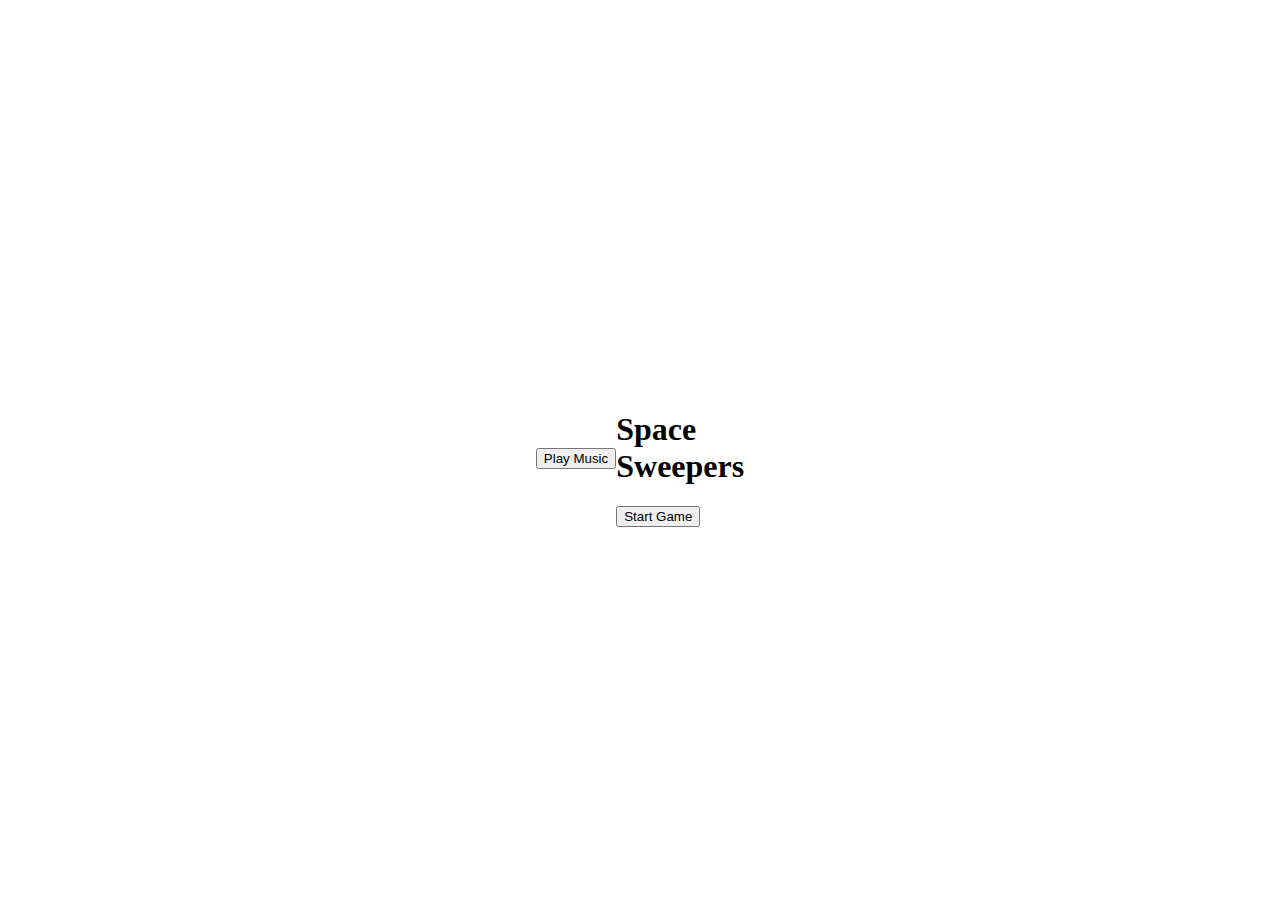
==== pages/homepage.html @ 41e06f95 "organized files" ====
<!DOCTYPE html>
<html>

<head>
    <meta charset="UTF-8">
    <meta name="viewport" , content="width=device-width , initial-scale=1.0">
    <title>Space Sweepers</title>
    <link rel="stylesheet" href="../styles/space.css">
    <style>
        body {
            display: flex;
            align-items: center;
            justify-content: center;
            min-height: 100vh;
        }
    </style>
</head>

<body>
    <button id="play">Play Music</button>
    <div class="home">
        <span>
            <h1 class="title">Space<br>Sweepers</h1>
        </span>
        <button onclick="startGame()">Start Game</button>
    </div>
    <script src="../scripts/constants.js"></script>
    <script src="../scripts/ui.js"></script>
    <script src="../scripts/main.js"></script>
</body>

</html>
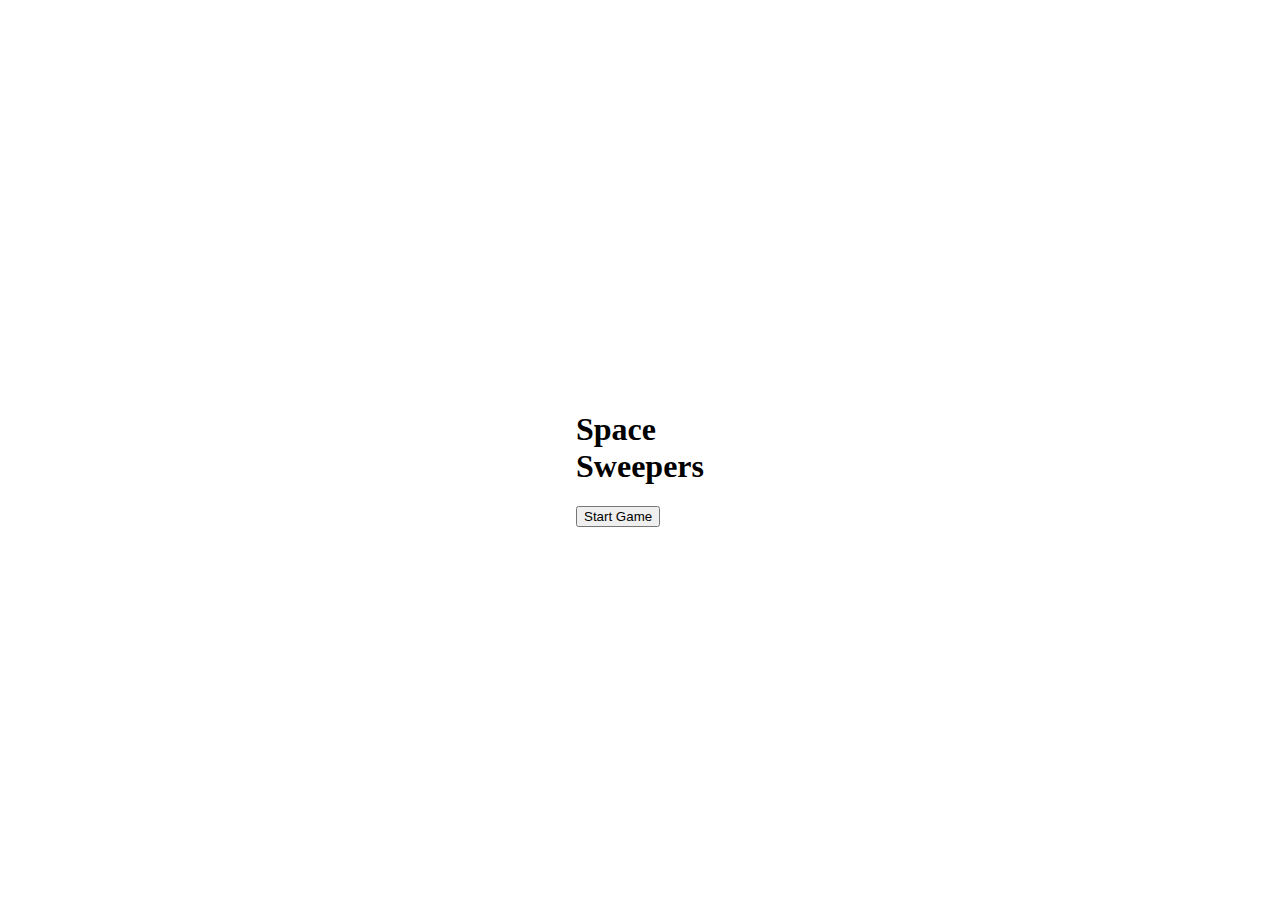
==== commit 3bc9ad18: "logo favicon" ====
--- a/pages/homepage.html
+++ b/pages/homepage.html
@@ -5,6 +5,7 @@
     <meta charset="UTF-8">
     <meta name="viewport" , content="width=device-width , initial-scale=1.0">
     <title>Space Sweepers</title>
+    <link rel="shortcut icon" type="image/png" href="../img/alien-me.png">
     <link rel="stylesheet" href="../styles/space.css">
     <style>
         body {
@@ -17,12 +18,11 @@
 </head>
 
 <body>
-    <button id="play">Play Music</button>
     <div class="home">
         <span>
             <h1 class="title">Space<br>Sweepers</h1>
         </span>
-        <button onclick="startGame()">Start Game</button>
+        <button class="startButton" onclick="startGame()">Start Game</button>
     </div>
     <script src="../scripts/constants.js"></script>
     <script src="../scripts/ui.js"></script>
